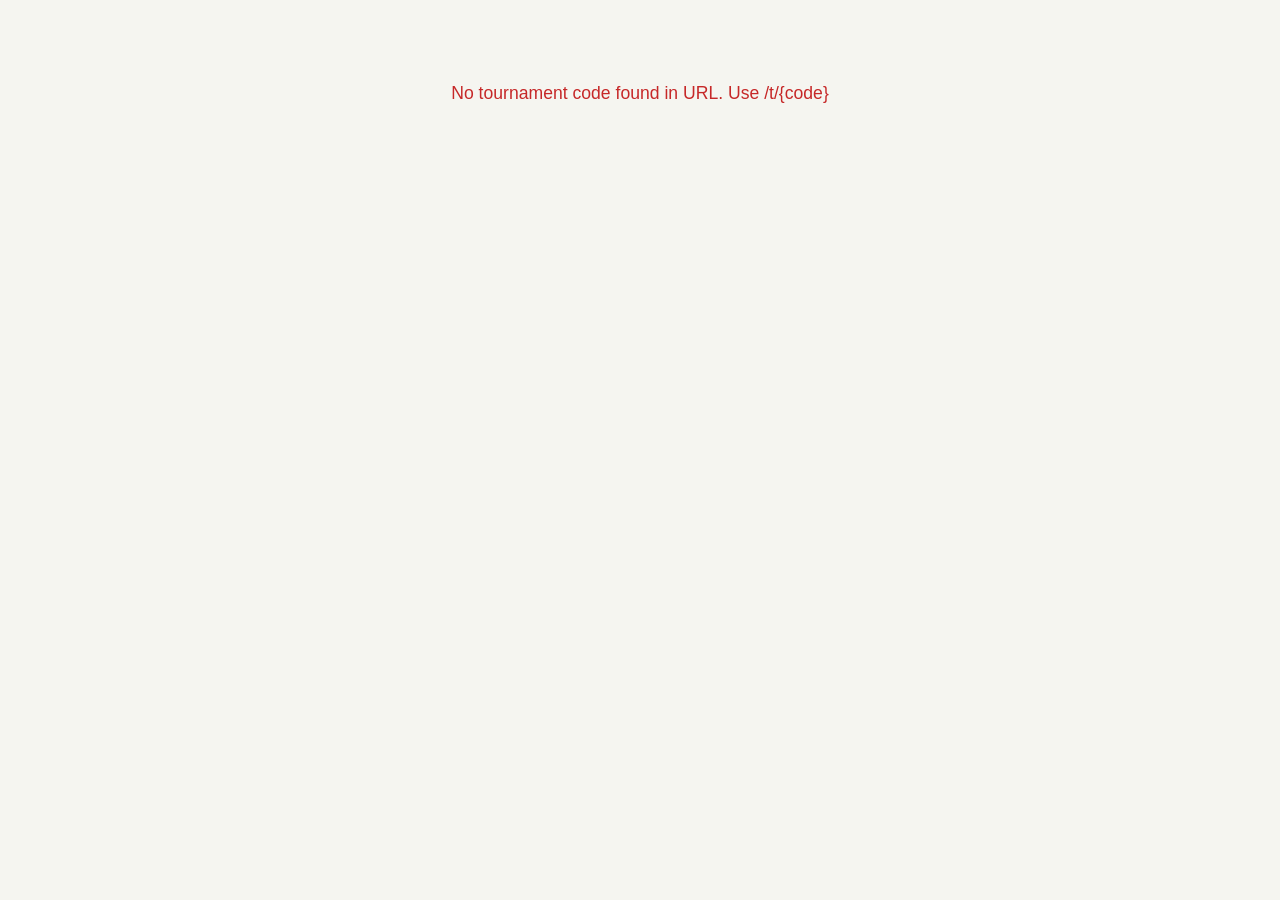
==== web/public/index.html @ af0263c1 "Initial commit: Chess Tournament Manager Android app Made-with: Cursor" ====
<!DOCTYPE html>
<html lang="en">
<head>
<meta charset="UTF-8">
<meta name="viewport" content="width=device-width, initial-scale=1.0">
<title>Chess Tournament</title>
<style>
*{box-sizing:border-box;margin:0;padding:0}
body{font-family:-apple-system,BlinkMacSystemFont,'Segoe UI',Roboto,sans-serif;background:#f5f5f0;color:#1a1a1a;line-height:1.5}
.container{max-width:960px;margin:0 auto;padding:16px}
header{background:#1b5e20;color:#fff;padding:24px 16px;text-align:center}
header h1{font-size:1.5rem;margin-bottom:4px}
header .meta{font-size:.85rem;opacity:.85}
header .meta span{margin:0 8px}
.tabs{display:flex;border-bottom:2px solid #ddd;margin:16px 0 0}
.tab{padding:10px 20px;cursor:pointer;font-weight:600;color:#666;border-bottom:3px solid transparent;transition:all .2s}
.tab:hover{color:#1b5e20}
.tab.active{color:#1b5e20;border-bottom-color:#1b5e20}
.panel{display:none;padding:16px 0}
.panel.active{display:block}
table{width:100%;border-collapse:collapse;font-size:.875rem}
th{background:#e8f5e9;color:#1b5e20;padding:10px 8px;text-align:left;font-weight:700;position:sticky;top:0}
td{padding:8px;border-bottom:1px solid #eee}
tr:nth-child(even){background:#fafaf5}
tr:hover{background:#e8f5e9}
.rank{text-align:center;width:36px;font-weight:700}
.rank-1{color:#c49b00}
.rank-2{color:#666}
.rank-3{color:#8b4513}
.score{font-weight:700;color:#1b5e20;text-align:center}
.tb{text-align:center;color:#666;font-size:.8rem}
.rtg{text-align:center;font-size:.8rem}
.withdrawn{opacity:.5;text-decoration:line-through}
.round-card{background:#fff;border-radius:8px;box-shadow:0 1px 3px rgba(0,0,0,.1);margin-bottom:12px;overflow:hidden}
.round-header{background:#e8f5e9;padding:12px 16px;font-weight:700;color:#1b5e20;cursor:pointer;display:flex;justify-content:space-between;align-items:center}
.round-header:hover{background:#c8e6c9}
.round-body{padding:0}
.pairing-row{display:flex;align-items:center;padding:10px 16px;border-bottom:1px solid #f0f0f0}
.pairing-row:last-child{border-bottom:none}
.board-num{width:32px;font-weight:700;color:#888;font-size:.8rem}
.player-white,.player-black{flex:1;display:flex;align-items:center;gap:6px}
.player-black{justify-content:flex-end;text-align:right}
.color-dot{width:16px;height:16px;border-radius:50%;flex-shrink:0}
.color-dot.white{background:#fff;border:2px solid #999}
.color-dot.black{background:#333}
.result-badge{padding:2px 10px;border-radius:4px;font-weight:700;font-size:.8rem;min-width:52px;text-align:center}
.result-badge.win{background:#e8f5e9;color:#1b5e20}
.result-badge.loss{background:#fce4ec;color:#c62828}
.result-badge.draw{background:#e3f2fd;color:#1565c0}
.result-badge.bye{background:#fff3e0;color:#e65100}
.result-badge.forfeit{background:#fce4ec;color:#c62828;font-style:italic}
.result-badge.pending{background:#f5f5f5;color:#999}
.vs{margin:0 8px;color:#aaa;font-size:.75rem}
.ct-wrap{overflow-x:auto}
.ct-wrap table{min-width:600px}
.ct-wrap th,.ct-wrap td{text-align:center;padding:6px 4px;font-size:.8rem;min-width:32px}
.ct-self{background:#e0e0e0;color:#888}
.ct-win{color:#1b5e20;font-weight:700}
.ct-loss{color:#c62828;font-weight:700}
.ct-draw{color:#1565c0;font-weight:700}
.ct-name{text-align:left!important;min-width:100px;white-space:nowrap;overflow:hidden;text-overflow:ellipsis;max-width:120px}
.loading{text-align:center;padding:80px 20px;color:#888;font-size:1.1rem}
.error{text-align:center;padding:80px 20px;color:#c62828;font-size:1.1rem}
@media(max-width:600px){.container{padding:8px}th,td{padding:6px 4px;font-size:.75rem}.pairing-row{padding:8px 12px;flex-wrap:wrap}.player-white,.player-black{font-size:.85rem}}
</style>
</head>
<body>

<div id="app">
  <div class="loading" id="loading">Loading tournament data...</div>
</div>

<script>
// Set these to your Firebase project (same project as android local.properties firebase.*).
const PROJECT_ID = "YOUR_FIREBASE_PROJECT_ID";
const API_KEY = "YOUR_FIREBASE_WEB_API_KEY";

const path = window.location.pathname;
const match = path.match(/\/t\/([A-Za-z0-9]+)/);
if (!match) {
  document.getElementById("loading").className = "error";
  document.getElementById("loading").textContent = "No tournament code found in URL. Use /t/{code}";
} else {
  loadTournament(match[1]);
}

async function loadTournament(code) {
  try {
    const url = `https://firestore.googleapis.com/v1/projects/${PROJECT_ID}/databases/(default)/documents/tournaments/${code}?key=${API_KEY}`;
    const resp = await fetch(url);
    if (resp.status === 404) { showError("Tournament not found. Check the link and try again."); return; }
    if (!resp.ok) { showError("Failed to load (HTTP " + resp.status + ")"); return; }
    const doc = await resp.json();
    if (!doc.fields) { showError("Tournament not found."); return; }
    render(unwrap(doc.fields));
  } catch (e) {
    showError("Failed to load: " + e.message);
  }
}

function unwrap(val) {
  if (val === null || val === undefined) return null;
  if ("stringValue" in val) return val.stringValue;
  if ("integerValue" in val) return Number(val.integerValue);
  if ("doubleValue" in val) return val.doubleValue;
  if ("booleanValue" in val) return val.booleanValue;
  if ("nullValue" in val) return null;
  if ("mapValue" in val) return unwrap(val.mapValue.fields || {});
  if ("arrayValue" in val) return (val.arrayValue.values || []).map(unwrap);
  if (typeof val === "object") {
    const out = {};
    for (const k in val) out[k] = unwrap(val[k]);
    return out;
  }
  return val;
}

function showError(msg) {
  document.getElementById("loading").className = "error";
  document.getElementById("loading").textContent = msg;
}

function fmt(v) {
  const n = Number(v) || 0;
  return n === Math.floor(n) ? String(Math.floor(n)) : n.toFixed(1);
}

function resultSymbol(result) {
  const map = {
    WHITE_WINS: ["1-0", "win"],
    BLACK_WINS: ["0-1", "win"],
    DRAW: ["\u00BD-\u00BD", "draw"],
    BYE: ["BYE", "bye"],
    FORFEIT_WHITE: ["F 1-0", "forfeit"],
    FORFEIT_BLACK: ["F 0-1", "forfeit"],
    PENDING: ["*", "pending"],
  };
  return map[result] || ["?", "pending"];
}

function crossResult(whiteId, blackId, result) {
  const r = result;
  if (r === "WHITE_WINS" || r === "FORFEIT_WHITE") return { [whiteId]: "1", [blackId]: "0" };
  if (r === "BLACK_WINS" || r === "FORFEIT_BLACK") return { [whiteId]: "0", [blackId]: "1" };
  if (r === "DRAW") return { [whiteId]: "\u00BD", [blackId]: "\u00BD" };
  return {};
}

function parseTBConfig(cfg) {
  if (!cfg) return ["BH"];
  const nameMap = {
    BUCHHOLZ: "BH", BUCHHOLZ_CUT1: "BC1", MEDIAN_BUCHHOLZ: "MBH",
    SONNEBORN_BERGER: "SB", DIRECT_ENCOUNTER: "DE", WINS: "W",
    BLACK_WINS: "BW", KOYA: "KY"
  };
  return cfg.split(",").map(s => nameMap[s.trim()] || s.trim()).slice(0, 4);
}

function render(data) {
  const players = (data.players || []).sort((a, b) => {
    if (b.score !== a.score) return b.score - a.score;
    if (b.tiebreak !== a.tiebreak) return b.tiebreak - a.tiebreak;
    return (b.rating || 0) - (a.rating || 0);
  });
  const pairings = data.pairings || [];
  const nameMap = {};
  players.forEach(p => { nameMap[p.id] = p.name; });
  const tbHeaders = parseTBConfig(data.tiebreakConfig);
  const typeName = data.type === "ROUND_ROBIN" ? "Round Robin" : "Swiss";
  const tc = data.timeControl || "";

  let html = `<header>
    <h1>${esc(data.name || "Tournament")}</h1>
    <div class="meta">
      <span>${typeName}</span>
      <span>Round ${data.currentRound || 0} / ${data.totalRounds || "?"}</span>
      ${tc ? `<span>${esc(tc)}</span>` : ""}
      <span>${data.status || ""}</span>
    </div>
  </header>
  <div class="container">
    <div class="tabs">
      <div class="tab active" data-tab="standings">Standings</div>
      <div class="tab" data-tab="rounds">Rounds</div>
      <div class="tab" data-tab="crosstable">Cross-Table</div>
    </div>
    <div class="panel active" id="standings">${renderStandings(players, tbHeaders)}</div>
    <div class="panel" id="rounds">${renderRounds(pairings, nameMap)}</div>
    <div class="panel" id="crosstable">${renderCrossTable(players, pairings)}</div>
  </div>`;

  document.getElementById("app").innerHTML = html;

  document.querySelectorAll(".tab").forEach(tab => {
    tab.addEventListener("click", () => {
      document.querySelectorAll(".tab").forEach(t => t.classList.remove("active"));
      document.querySelectorAll(".panel").forEach(p => p.classList.remove("active"));
      tab.classList.add("active");
      document.getElementById(tab.dataset.tab).classList.add("active");
    });
  });

  document.querySelectorAll(".round-header").forEach(h => {
    h.addEventListener("click", () => {
      const body = h.nextElementSibling;
      body.style.display = body.style.display === "none" ? "block" : "none";
      h.querySelector(".arrow").textContent = body.style.display === "none" ? "\u25B6" : "\u25BC";
    });
  });
}

function renderStandings(players, tbHeaders) {
  let h = `<table><thead><tr>
    <th class="rank">#</th><th>Player</th><th class="rtg">Rtg</th><th class="score">Pts</th>`;
  tbHeaders.forEach(t => { h += `<th class="tb">${t}</th>`; });
  h += `</tr></thead><tbody>`;

  players.forEach((p, i) => {
    const wd = p.status === "WITHDRAWN";
    const cls = wd ? "withdrawn" : "";
    const rankCls = i === 0 ? "rank-1" : i === 1 ? "rank-2" : i === 2 ? "rank-3" : "";
    const tbVals = [p.tiebreak, p.tiebreak2, p.tiebreak3, p.tiebreak4];
    h += `<tr class="${cls}">
      <td class="rank ${rankCls}">${i + 1}</td>
      <td>${esc(p.name)}${wd ? " (W)" : ""}${p.fideId ? `<br><small style="color:#888">${esc(p.fideId)}</small>` : ""}</td>
      <td class="rtg">${p.rating || ""}</td>
      <td class="score">${fmt(p.score)}</td>`;
    tbHeaders.forEach((_, ti) => {
      h += `<td class="tb">${fmt(tbVals[ti] || 0)}</td>`;
    });
    h += `</tr>`;
  });
  return h + `</tbody></table>`;
}

function renderRounds(pairings, nameMap) {
  const rounds = {};
  pairings.forEach(p => {
    const r = p.roundNumber;
    if (!rounds[r]) rounds[r] = [];
    rounds[r].push(p);
  });
  const sortedRounds = Object.keys(rounds).map(Number).sort((a, b) => a - b);
  if (sortedRounds.length === 0) return `<p style="text-align:center;padding:40px;color:#888">No rounds yet</p>`;

  let h = "";
  sortedRounds.forEach(r => {
    const ps = rounds[r].sort((a, b) => a.board - b.board);
    h += `<div class="round-card">
      <div class="round-header">Round ${r} <span class="arrow">\u25BC</span></div>
      <div class="round-body">`;
    ps.forEach(p => {
      const wName = nameMap[p.whitePlayerId] || "?";
      const bName = p.blackPlayerId ? (nameMap[p.blackPlayerId] || "?") : "BYE";
      const [rText, rClass] = resultSymbol(p.result);
      h += `<div class="pairing-row">
        <div class="board-num">${p.board}</div>
        <div class="player-white"><span class="color-dot white"></span>${esc(wName)}</div>
        <div class="result-badge ${rClass}">${rText}</div>
        <div class="player-black">${esc(bName)}<span class="color-dot black"></span></div>
      </div>`;
    });
    h += `</div></div>`;
  });
  return h;
}

function renderCrossTable(players, pairings) {
  if (players.length === 0) return `<p style="text-align:center;padding:40px;color:#888">No data</p>`;
  const n = players.length;
  const idxMap = {};
  players.forEach((p, i) => { idxMap[p.id] = i; });
  const matrix = Array.from({ length: n }, () => Array(n).fill(""));

  pairings.forEach(p => {
    if (!p.blackPlayerId) return;
    const wi = idxMap[p.whitePlayerId];
    const bi = idxMap[p.blackPlayerId];
    if (wi === undefined || bi === undefined) return;
    const res = crossResult(p.whitePlayerId, p.blackPlayerId, p.result);
    if (res[p.whitePlayerId]) {
      matrix[wi][bi] = matrix[wi][bi] ? matrix[wi][bi] + " " + res[p.whitePlayerId] : res[p.whitePlayerId];
      matrix[bi][wi] = matrix[bi][wi] ? matrix[bi][wi] + " " + res[p.blackPlayerId] : res[p.blackPlayerId];
    }
  });

  let h = `<div class="ct-wrap"><table><thead><tr><th>#</th><th class="ct-name">Player</th>`;
  for (let i = 0; i < n; i++) h += `<th>${i + 1}</th>`;
  h += `<th>Pts</th></tr></thead><tbody>`;

  players.forEach((p, i) => {
    h += `<tr><td>${i + 1}</td><td class="ct-name">${esc(p.name)}</td>`;
    for (let j = 0; j < n; j++) {
      if (i === j) {
        h += `<td class="ct-self">X</td>`;
      } else {
        const v = matrix[i][j] || "";
        let cls = "";
        if (v.includes("1")) cls = "ct-win";
        else if (v.includes("0")) cls = "ct-loss";
        else if (v.includes("\u00BD")) cls = "ct-draw";
        h += `<td class="${cls}">${v}</td>`;
      }
    }
    h += `<td class="score">${fmt(p.score)}</td></tr>`;
  });
  return h + `</tbody></table></div>`;
}

function esc(s) {
  if (!s) return "";
  return s.replace(/&/g, "&amp;").replace(/</g, "&lt;").replace(/>/g, "&gt;").replace(/"/g, "&quot;");
}
</script>
</body>
</html>
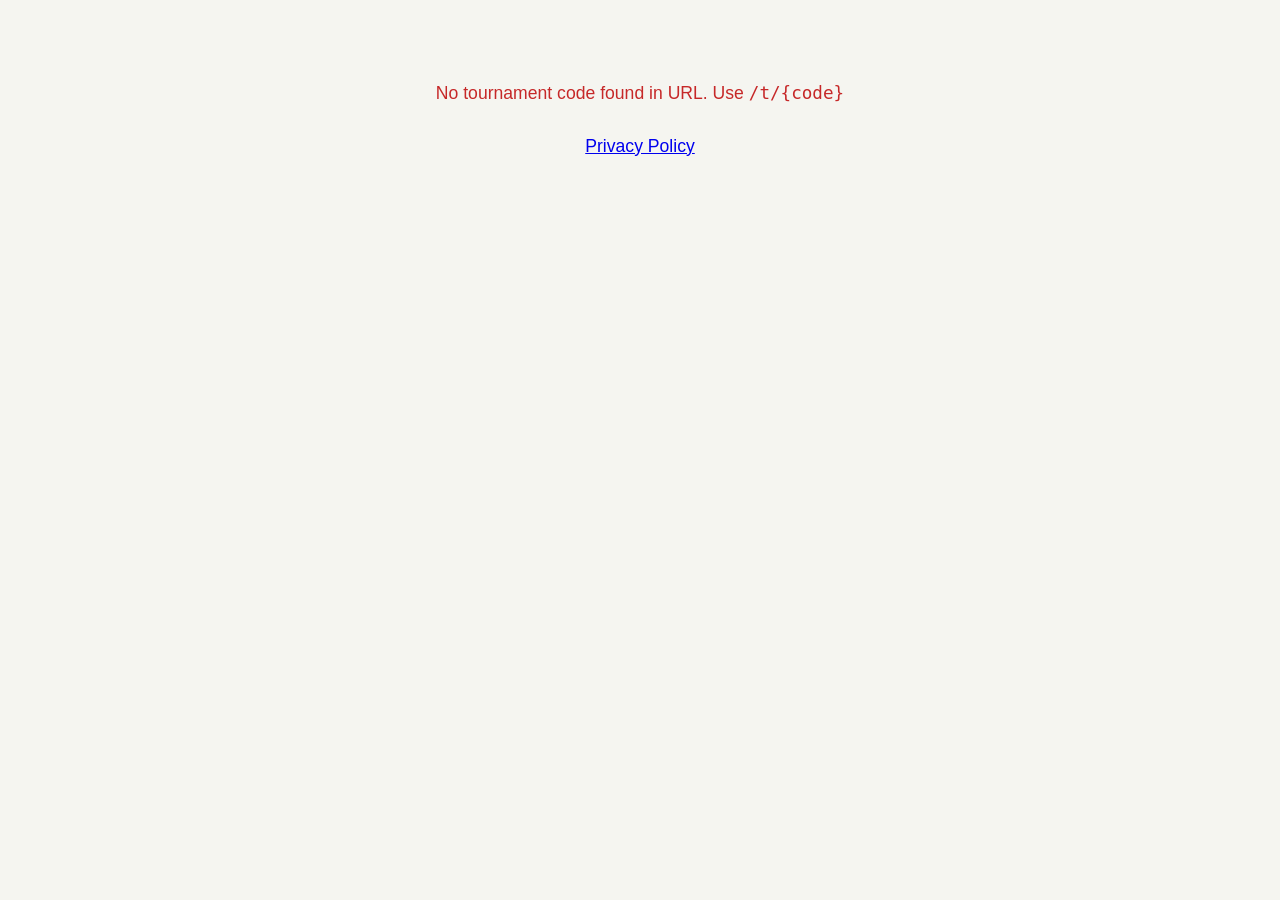
==== commit 598aaca2: "chore: Play listing assets, launcher icons, web and config updates Add Fastlane en-US graphics and p" ====
--- a/web/public/index.html
+++ b/web/public/index.html
@@ -78,8 +78,8 @@
 const path = window.location.pathname;
 const match = path.match(/\/t\/([A-Za-z0-9]+)/);
 if (!match) {
+  document.getElementById("loading").innerHTML = 'No tournament code found in URL. Use <code>/t/{code}</code><br><br><a href="/privacy.html">Privacy Policy</a>';
   document.getElementById("loading").className = "error";
-  document.getElementById("loading").textContent = "No tournament code found in URL. Use /t/{code}";
 } else {
   loadTournament(match[1]);
 }
@@ -176,6 +176,7 @@
       <span>Round ${data.currentRound || 0} / ${data.totalRounds || "?"}</span>
       ${tc ? `<span>${esc(tc)}</span>` : ""}
       <span>${data.status || ""}</span>
+      <span><a href="/privacy.html" style="color:inherit;opacity:.9">Privacy</a></span>
     </div>
   </header>
   <div class="container">
